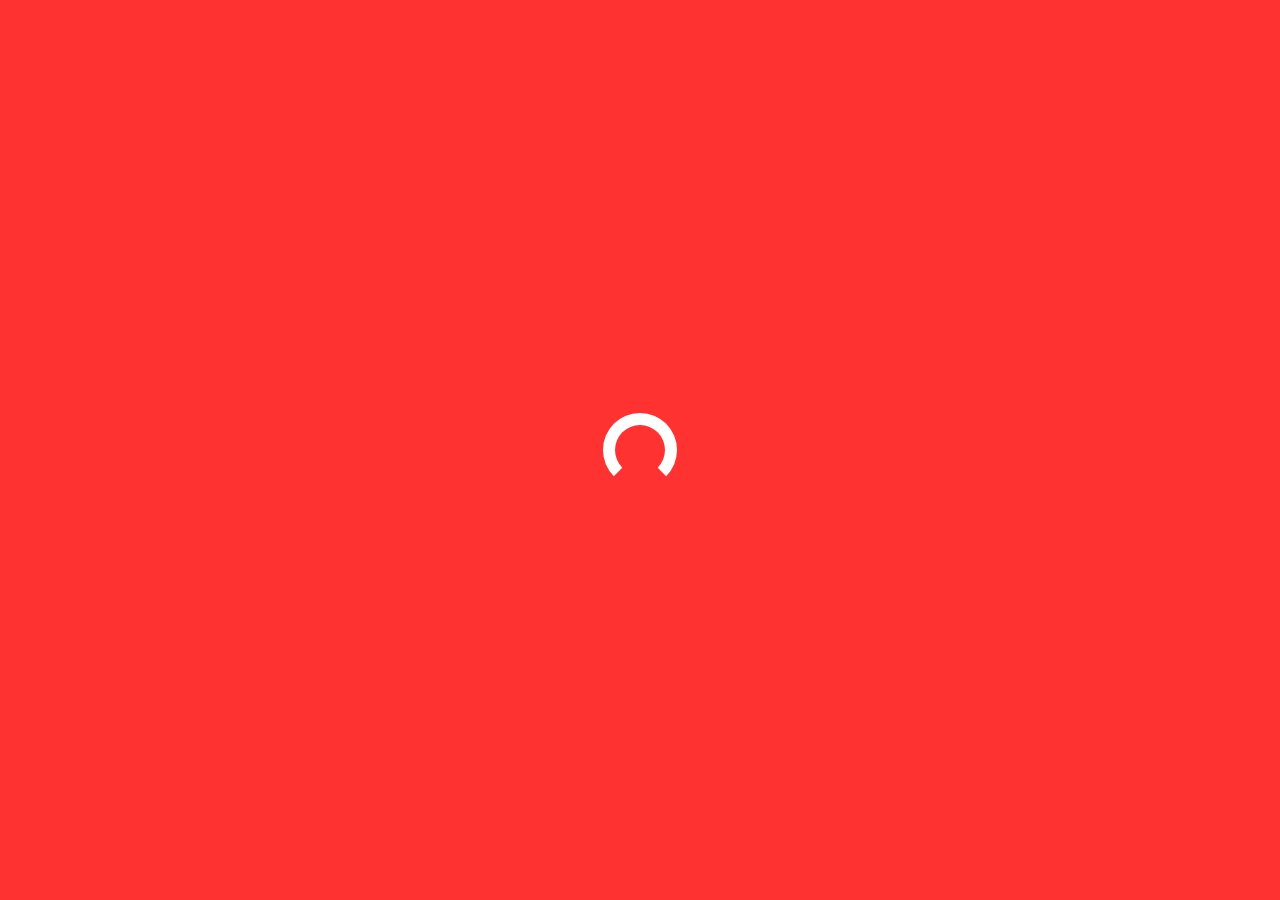
==== Fimbo-master-themeEnfant/3/index.html @ ba721743 "thème enfant poru de vrai cette fois ?" ====
<!DOCTYPE html>
<html lang="en">
<head>
    <meta charset="UTF-8">
    <meta name="viewport" content="width=device-width, initial-scale=1.0">
    <meta http-equiv="X-UA-Compatible" content="ie=edge">
    <title>yourname.</title>
    <link rel="stylesheet" href="https://cdnjs.cloudflare.com/ajax/libs/animate.css/3.7.0/animate.min.css">
    <link href="https://fonts.googleapis.com/css?family=Comfortaa:700" rel="stylesheet">
    <script src="https://code.jquery.com/jquery-3.3.1.min.js" integrity="sha256-FgpCb/KJQlLNfOu91ta32o/NMZxltwRo8QtmkMRdAu8=" crossorigin="anonymous"></script>
    <link rel="stylesheet" href="https://use.fontawesome.com/releases/v5.7.1/css/all.css" integrity="sha384-fnmOCqbTlWIlj8LyTjo7mOUStjsKC4pOpQbqyi7RrhN7udi9RwhKkMHpvLbHG9Sr" crossorigin="anonymous">
    <link rel="stylesheet" href="index.css">
</head>
<body>
    <div id="loading">
        <div id="spinner"></div>
    </div>
    <div id="particles-js"></div>
    <div id="box">
        <div class="box1 onlywide animated bounceOutLeft" style="animation-delay:1.7s;"></div>
        <div class="box2 onlywide animated bounceOutLeft" style="animation-delay:1.8s;"></div>
        <div class="box2 onlywide animated bounceOutLeft" style="animation-delay:1.9s;"></div>
        <div class="box2 animated bounceOutRight" style="animation-delay:1.9s;"></div>
        <div class="box2 onlywide animated bounceOutRight" style="animation-delay:1.8s;"></div>
        <div class="box2 onlywide animated bounceOutRight" style="animation-delay:1.7s;"></div>
    </div>
    <a id="about" onclick="showabout()" class="animated fadeIn" style="animation-delay:2.2s;">about</a>
    <a id="work" onclick="showwork()" class="animated fadeIn" style="animation-delay:2.2s;">work</a>
    <a id="contact" onclick="showcontact()" class="animated fadeIn" style="animation-delay:2.2s;">contact</a>
    <div id="middle" class="animated slideInDown" style="animation-delay:2.0s;">
        <h1>yourname.</h1>
        <h2>Software Developer / Photographer / Human</h2>
        <div id="menu">
            <a onclick="showabout()">about</a>
            <a onclick="showwork()">work</a>
            <a onclick="showcontact()">contact</a>
        </div>
        <table>
                <tr>
                    <td class="animated zoomIn" style="animation-delay:2.2s;"><a class="social"><i class="fab fa-facebook"></i></a></td>
                    <td class="animated zoomIn" style="animation-delay:2.4s;"><a class="social"><i class="fab fa-twitter"></i></a></td>
                    <td class="animated zoomIn" style="animation-delay:2.6s;"><a class="social"><i class="fab fa-instagram"></i></a></td>
                    <td class="animated zoomIn" style="animation-delay:2.8s;"><a class="social"><i class="fab fa-dribbble"></i></a></td>
                </tr>
        </table>
    </div>
    <div id="work_container" class="container">
        <div onclick="closework()"><i class="fas fa-angle-right"></i></div>
        <h1>works.</h1>
        <section>
            <h2>work title</h2>
            <p>
                Lorem ipsum dolor sit amet, consectetur adipiscing elit, sed do eiusmod tempor incididunt ut labore et dolore magna aliqua. Ut enim ad minim veniam, quis nostrud exercitation ullamco laboris nisi ut aliquip ex ea commodo consequat. Duis aute irure dolor in reprehenderit in voluptate velit esse cillum dolore eu fugiat nulla pariatur. Excepteur sint occaecat cupidatat non proident, sunt in culpa qui officia deserunt mollit anim id est laborum.
            </p>
            <div id="used">
                <div><i class="fas fa-circle"></i>&nbsp;HTML5</div>
                <div><i class="fas fa-circle"></i>&nbsp;CSS3</div>
                <div><i class="fas fa-circle"></i>&nbsp;Javascript</div>
            </div>
            <button class="btn_one">button 1</button>
            <button class="btn_two">button 2</button>
        </section>
    </div>
    <div id="about_container" class="container">
            <div onclick="closeabout()"><i class="fas fa-angle-left"></i></div>
            <h1>about.</h1>
            <section>
                <h2>about me</h2>
                <p>
                    Lorem ipsum dolor sit amet, consectetur adipiscing elit, sed do eiusmod tempor incididunt ut labore et dolore magna aliqua. Ut enim ad minim veniam, quis nostrud exercitation ullamco laboris nisi ut aliquip ex ea commodo consequat. Duis aute irure dolor in reprehenderit in voluptate velit esse cillum dolore eu fugiat nulla pariatur. Excepteur sint occaecat cupidatat non proident, sunt in culpa qui officia deserunt mollit anim id est laborum.
                </p>
                <p>
                    Lorem ipsum dolor sit amet, consectetur adipiscing elit, sed do eiusmod tempor incididunt ut labore et dolore magna aliqua. Ut enim ad minim veniam, quis nostrud exercitation ullamco laboris nisi ut aliquip ex ea commodo consequat. Duis aute irure dolor in reprehenderit in voluptate velit esse cillum dolore eu fugiat nulla pariatur. Excepteur sint occaecat cupidatat non proident, sunt in culpa qui officia deserunt mollit anim id est laborum.Lorem ipsum dolor sit amet, consectetur adipiscing elit, sed do eiusmod tempor incididunt ut labore et dolore magna aliqua. Ut enim ad minim veniam, quis nostrud exercitation ullamco laboris nisi ut aliquip ex ea commodo consequat.
                </p>
            </section>
            <section>
                <h2>skills</h2>
                <p>
                    i do eveything ;)
                </p>
            </section>
        </div>
          <div id="contact_container" class="container">
            <div onclick="closecontact()"><i class="fas fa-angle-down"></i></div>
            <h1>contact.</h1>
            <section>
                <h2>contact me</h2>
                <p>
                    <form>
                        <input type="text" placeholder="name" required>
                        <input type="email" placeholder="email" required><br>
                        <textarea placeholder="your message" required rows="5"></textarea><br>
                        <button class="btn_one">send</button>
                    </form> 
                </p>
            </section>
        </div>
        <div id="footer">
            made on earth by a human <br> <a href="https://imfunniee.github.io">imfunniee</a>
        </div>
    <script src="index.js" type="text/javascript"></script>
    <script src="particles.js"></script>
    <script src="app.js"></script>
</body>
</html>
---- Fimbo-master-themeEnfant/3/index.css ----
@import url('https://fonts.googleapis.com/css?family=Josefin+Sans');

body {
    padding:0px;
    margin:0px;
    background:linear-gradient(0deg,rgba(0,0,0,0.5),rgba(0,0,0,0.5)),url("https://images.unsplash.com/photo-1491956175078-460aea0914ca?ixlib=rb-1.2.1&ixid=eyJhcHBfaWQiOjEyMDd9&w=1550&q=80") center center;
    background-size:cover;
    width:100vw;
    height:100vh;
    overflow:hidden;
    font-family: 'Josefin Sans', sans-serif;
}
#loading {
    width: 100vw;
    height: 100vh;
    position: fixed;
    background:rgb(255, 50, 50);
    z-index: 999;
    display: flex;
    justify-content: center;
    flex-direction: column;
    align-items: center;
}
#spinner {
    animation: rotate 0.56s infinite linear;
    width:50px;
    height:50px;
    border:12px solid #fff;
    border-bottom:12px solid rgb(255, 50, 50);
    border-radius:50%;
    margin:0;
}
@keyframes rotate {
    0% {transform: rotate(0deg);}
    100% {transform: rotate(360deg);}
}
#box {
    width:100vw;
    height:100vh;
    z-index:9;
    position:fixed;
    top:0;
}
#box div {
    width:16.66vw;
    height:100%;
    display:inline-block;
}
.box1 {
    background:rgb(255, 50, 50);
}
.box2 {
    background:rgb(255, 50, 50);
    margin-left:-5px;
}
#menu {
    width:100%;
    text-align:center;
    margin:6vh 0px;
    display:none;
}
#menu a {
    margin:0px 6%;
    font-size:19px;
    color:#fff;
    text-decoration:underline;
}
#middle {
    width:100vw;
    height:90vh;
    display:flex;
    flex-direction:column;
    justify-content:center;
    position:fixed;
    top:0;
    text-align:center;
    z-index:1;
    color:#fff;
    padding-bottom:10vh;
}
#middle h1 {
    color:rgb(255, 50, 50);
    font-size:70px;
    text-decoration:underline;
}
#about {
    width:10vw;
    height:10vw;
    text-align:center;
    font-size:25px;
    transform:rotate(-90deg);
    background:transparent;
    color:#fff;
    position:fixed;
    left:0;
    bottom:40vh;
    display:flex;
    flex-direction: column;
    justify-content:center;
    z-index:4;
    transition:0.4s ease-in-out;
    border-radius:0px 0px 100px 100px;
}
#work {
    width:10vw;
    height:10vw;
    text-align:center;
    font-size:25px;
    transform:rotate(90deg);
    background:transparent;
    color:#fff;
    position:fixed;
    right:0;
    bottom:40vh;
    display:flex;
    flex-direction: column;
    justify-content:center;
    z-index:4;
    transition:0.4s ease-in-out;
    border-radius:0px 0px 100px 100px;
}
#contact {
    width:10vw;
    height:10vw;
    text-align:center;
    font-size:25px;
    background:transparent;
    color:#fff;
    position:fixed;
    bottom:0;
    left:45vw;
    display:flex;
    flex-direction: column;
    justify-content:center;
    z-index:4;
    transition:0.4s ease-in-out;
    border-radius:100px 100px 0px 0px;
}
#about:hover {
    background:rgba(255,50,50,0.9);
    cursor:pointer;
}
#work:hover {
    background:rgba(255,50,50,0.9);
    cursor:pointer;
}
#contact:hover {
    background:rgba(255,50,50,0.9);
    cursor:pointer;
}
#middle table {
    width:30%;
    margin:6vh auto;
}
#middle table tr td {
    text-align:center;
}
.social {
    color:#fff;
    font-size:22px;
    border-radius:50%;
    transition:0.4s ease-in-out;
    margin:0px 8px;
    text-align:center;
}
.social:hover { 
    cursor: pointer;
    color:rgb(255, 50, 50);
}
.container {
    width:90vw;
    height:90vh;
    padding:5vh 5vw;
    background:rgb(255, 50, 50);
    color:#fff;
    z-index:9;
    position:fixed;
    max-height:100vh;
    overflow-y:auto;
    display:none;
}
.container div {
    font-size:25px;
    margin:20px 0px;
    transition:0.4s ease-in-out;
}
.container div:hover {
    cursor:pointer;
}
.container section {
    margin:8vh 0px;
}
#used div{
    font-size:14px !important;
    display:inline-block;
    padding:8px 10px;
    border:2px solid #fff;
    margin:0px 10px;
    border-radius:50px;
}
#used:hover {
    cursor:text;
}
#used div:hover {
    cursor:text;
}
.container h1 {
    font-size:60px;
    text-decoration:underline;
}
.container p {
    font-size:21px;
}
.btn_one {
    font-size:18px;
    font-family: 'Josefin Sans', sans-serif;
    color:#fff;
    background:transparent;
    border:3px solid #fff;
    padding:8px 40px;
    border-radius:80px;
    font-weight:bold;
    margin:2vh 10px;
    transition:0.4s ease-in-out;
}
.btn_one:hover {
    cursor:pointer;
    color:rgb(255, 50, 50);
    background:#fff;
}
.btn_two {
    font-size:18px;
    font-family: 'Josefin Sans', sans-serif;
    color:rgb(255, 50, 50);
    background:#fff;
    border:3px solid #fff;
    padding:8px 40px;
    border-radius:80px;
    font-weight:bold;
    margin:2vh 10px;
    transition:0.4s ease-in-out;
}
.btn_two:hover {
    cursor:pointer;
    padding:8px 60px;
}
.container form input {
    width:46%;
    margin:20px 1%;
    background:transparent;
    border:0px;
    border-bottom:3px solid rgba(255,255,255,0.5);
    padding:8px 10px;
    font-family: 'Poppins', sans-serif;
    font-size:18px;
    transition:0.4s ease-in-out;
    color:#fff;
    font-weight:bold;
}
.container form textarea {
    width:96%;
    margin:20px 1%;
    padding:8px 10px;
    border:0px;
    border-bottom:3px solid rgba(255,255,255,0.5);
    padding:8px 10px;
    font-family: 'Poppins', sans-serif;
    font-size:18px;
    background:transparent;
    resize:none;
    transition:0.4s ease-in-out;
    color:#fff;
    font-weight:bold;
}
.container form input:focus {
    outline:none;
    border-bottom:3px solid rgba(255, 255, 255,1);
}
.container form textarea:focus {
    outline:none;
    border-bottom:3px solid rgba(255, 255, 255,1);
}
::placeholder {
    color:#fff;
}
#footer {
    color:#fff;
    width:92vw;
    padding:5vh 4vw;
    text-align:right;
    position:fixed;
    z-index:1;
    bottom:0;
    font-size:16px;
    font-weight:bold;
}
#footer a {
    color:rgb(255, 50, 50) ;
}
#particles-js {
    position:fixed;
    width:100vw;
    height:100vh;
}
::-webkit-scrollbar {
    width:5px;
    height:5px;
}
::-webkit-scrollbar-track {
    background: #fff; 
}
::-webkit-scrollbar-thumb {
    background: rgb(255, 50, 50); 
}
::-webkit-scrollbar-thumb:hover {
    background: rgba(255, 50, 50,0.8); 
}
::selection {
	color: #fff;
	background: rgb(255, 50, 50);
}

@media (max-width: 800px){ 
    #about {
        display:none;
    }
    #contact {
        display:none;
    }
    #work {
        display:none;
    }
    #footer {
        text-align:center;
    }
    #middle {
        width:90vw;
        padding:0px 5vw;
    }
    #middle table {
        width:80%;
    }
    .container form input {
        width:90%;
    }
    .container form textarea {
        width:90%;
    }
    #menu {
        display:inline-block;
    }
    #onlywide {
        display:none !important;
    }
    .box2 {
        margin-left:0px !important;
    }
    #box div {
        width:100%;
    }
}
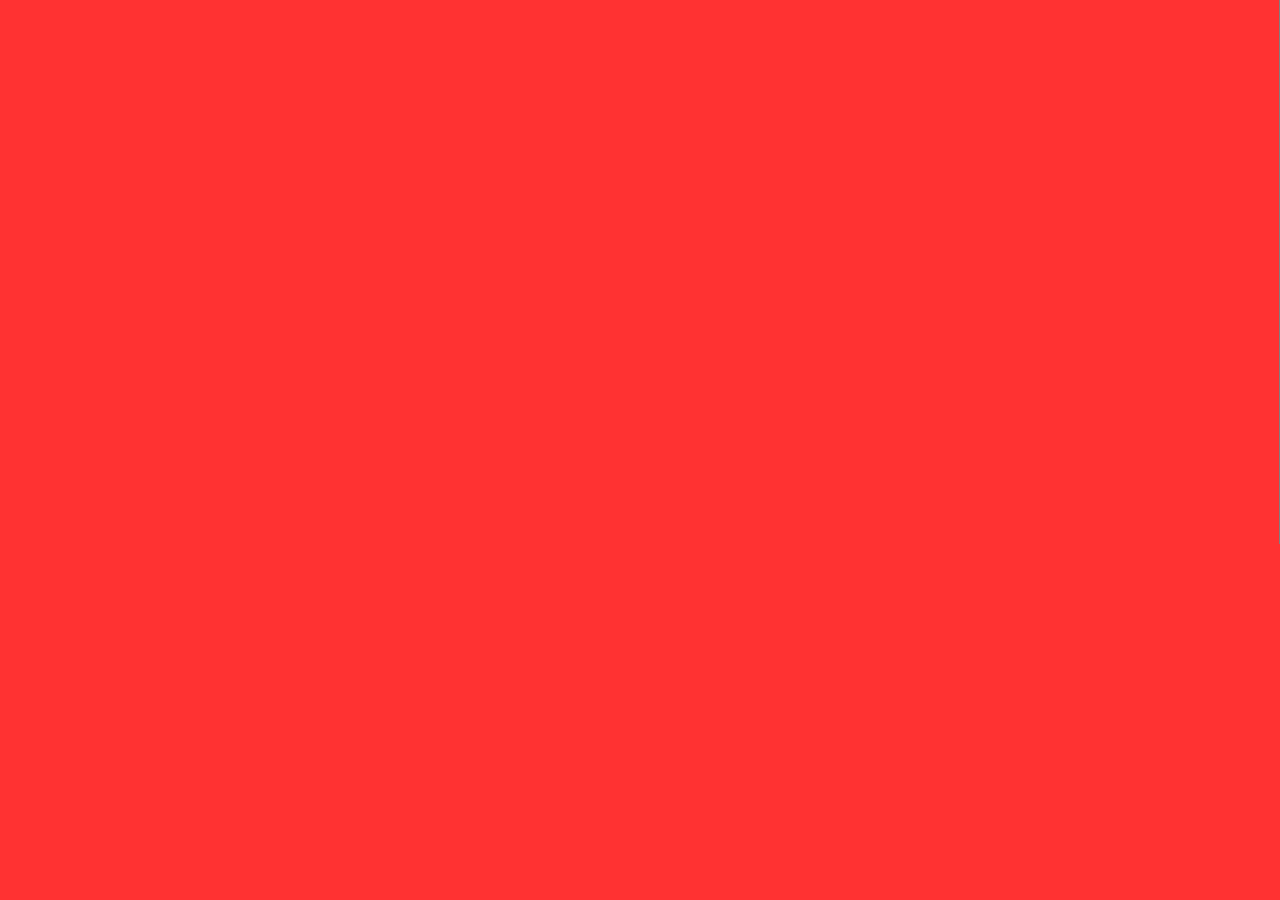
==== commit 4bd8bc73: "Update index.html" ====
--- a/Fimbo-master-themeEnfant/3/index.html
+++ b/Fimbo-master-themeEnfant/3/index.html
@@ -12,6 +12,10 @@
     <link rel="stylesheet" href="index.css">
 </head>
 <body>
+    <video width="960" height="540" autoplay="true" muted="true" loop="true">
+                    <source src="/dbricks_2.mp4" type="video/mp4" />
+                    "A lego minifigure getting out in a park to buy some shit then killed by a police car"
+                </video>
     <div id="loading">
         <div id="spinner"></div>
     </div>
@@ -102,4 +106,4 @@
     <script src="particles.js"></script>
     <script src="app.js"></script>
 </body>
-</html>+</html>
--- a/Fimbo-master-themeEnfant/3/index.css
+++ b/Fimbo-master-themeEnfant/3/index.css
@@ -3,7 +3,7 @@
 body {
     padding:0px;
     margin:0px;
-    background:linear-gradient(0deg,rgba(0,0,0,0.5),rgba(0,0,0,0.5)),url("https://images.unsplash.com/photo-1491956175078-460aea0914ca?ixlib=rb-1.2.1&ixid=eyJhcHBfaWQiOjEyMDd9&w=1550&q=80") center center;
+    background:linear-gradient(0deg,rgba(0,0,0,0.5),rgba(0,0,0,0.5)),url("../../dbricks_2.mp4") center center;
     background-size:cover;
     width:100vw;
     height:100vh;
@@ -358,4 +358,4 @@
     #box div {
         width:100%;
     }
-}+}
